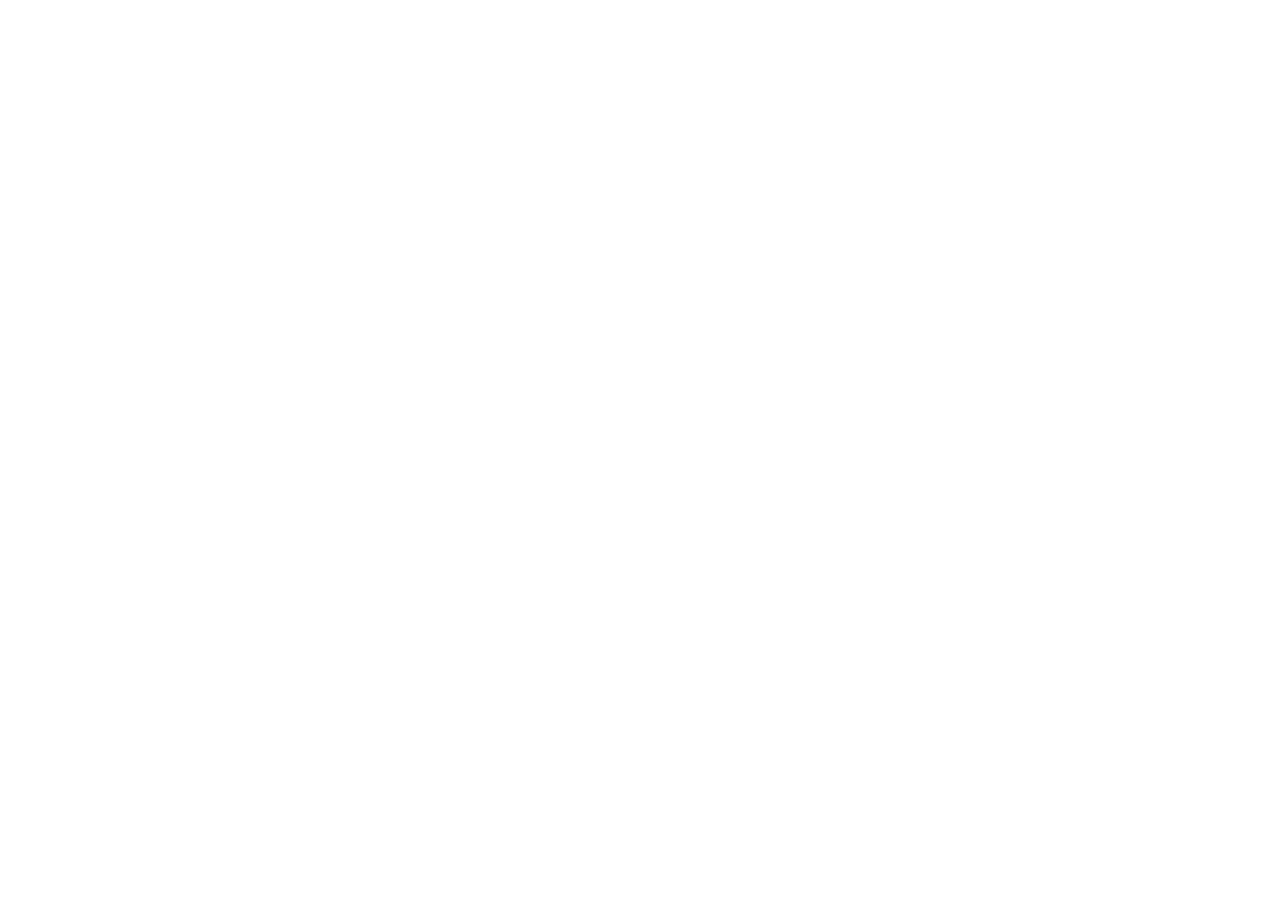
==== checkValidCardNumber/index.html @ 6b48ade5 "Init check card number" ====
<!DOCTYPE html>
<html lang="en">
<head>
	<title>Check card number</title>
	<meta charset="utf-8">
	<link rel="stylesheet" type="text/css" href="css/main.css">
</head>
<body>
<main>
	
</main>
<script src="scripts/main.js"></script>
</body>
</html>
---- checkValidCardNumber/css/main.css ----
body{
	padding: 0;
}
main{
	text-align: center;
}
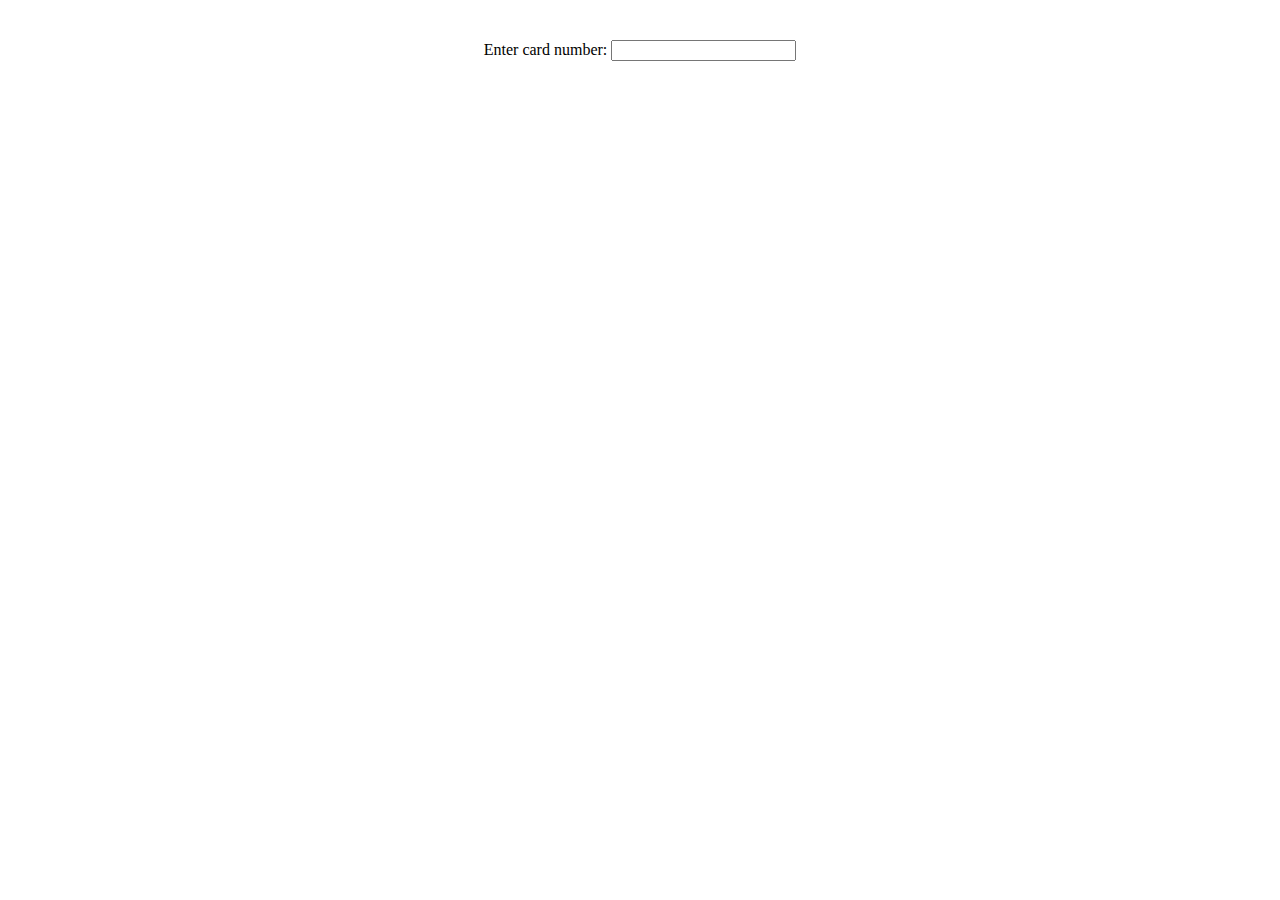
==== commit cd02bdc6: "Added elements in HTML" ====
--- a/checkValidCardNumber/index.html
+++ b/checkValidCardNumber/index.html
@@ -7,7 +7,9 @@
 </head>
 <body>
 <main>
-	
+	<label for="#cardNum">Enter card number: </label>
+	<input type="number" name="cardNum" id="cardNum" size="16">
+	<p class="msg"></p>
 </main>
 <script src="scripts/main.js"></script>
 </body>
--- a/checkValidCardNumber/css/main.css
+++ b/checkValidCardNumber/css/main.css
@@ -3,4 +3,5 @@
 }
 main{
 	text-align: center;
+	padding-top: 2rem;
 }
